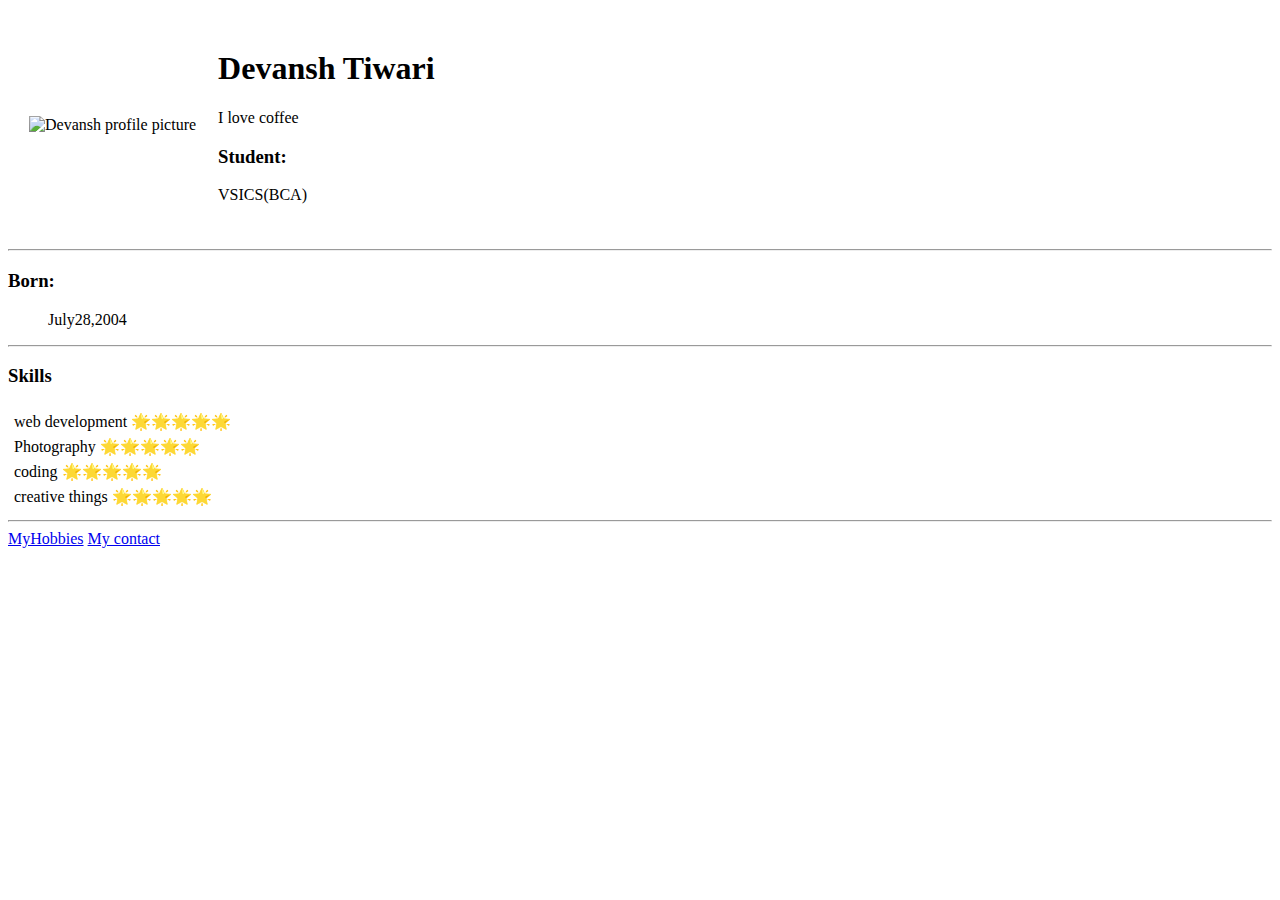
==== index.html @ 85f248d9 "Add initial CV websites files" ====
<!DOCTYPE html>
<html>
  <head>
    <meta charset="utf-8">
    <title>Devansh's a personal site</title>
     <link rel="stylesheet" href="css/style.css"> 
  </head>
  <body>

    <table cellspacing="20">
      <td><img src="file:///C:/Users/DEVANSH%20VSICS/Desktop/web%20develpoment/HTML-Personal%20site/devansh.png.webp " alt="Devansh profile picture"></td>
      <td><h1>Devansh Tiwari</h1>
        <p>I love coffee</p>
      <h3>Student:</h3>
      <p>VSICS(BCA)</p></td>

    <table>
      <hr>
<h3>Born:</h3>
<ul>
  <p>July28,2004</p>
</ul>
<hr>
<h3>Skills</h3>
<table>
  <tr>
    <td><table>
      <tr>
        <td>web development</td>
        <td>🌟🌟🌟🌟🌟</td>
      </tr>
      <table>
        <tr>
          <td>Photography</td>
          <td>🌟🌟🌟🌟🌟</td>
        </tr>
        <table>
          <tr>
            <td>coding</td>
            <td>🌟🌟🌟🌟🌟</td>
          </tr>
          <table>
            <tr>
              <td>creative things</td>
              <td>🌟🌟🌟🌟🌟</td>
            </tr>
          </table></td>
        </tr>
      </table>
      <hr>
            <a href="hobbies.html">MyHobbies</a>
            <a href="My contact.html">My contact</a>

  </body>
</html>
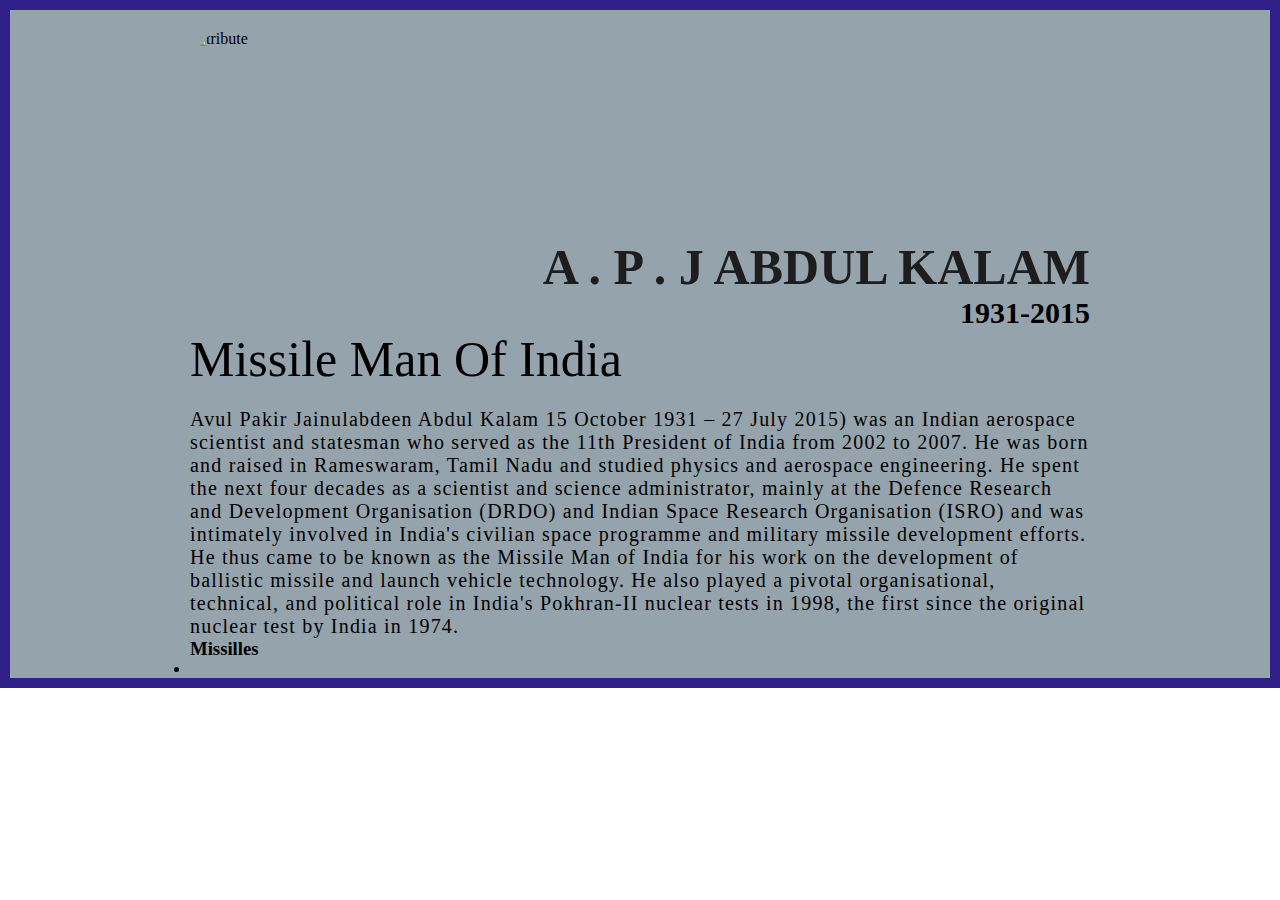
==== commit dfd2bb23: "Add files via upload" ====
--- a/index.html
+++ b/index.html
@@ -1,55 +1,34 @@
 <!DOCTYPE html>
-<html>
-  <head>
-    <meta charset="utf-8">
-    <title>Devansh's a personal site</title>
-     <link rel="stylesheet" href="css/style.css"> 
-  </head>
-  <body>
-
-    <table cellspacing="20">
-      <td><img src="file:///C:/Users/DEVANSH%20VSICS/Desktop/web%20develpoment/HTML-Personal%20site/devansh.png.webp " alt="Devansh profile picture"></td>
-      <td><h1>Devansh Tiwari</h1>
-        <p>I love coffee</p>
-      <h3>Student:</h3>
-      <p>VSICS(BCA)</p></td>
-
-    <table>
-      <hr>
-<h3>Born:</h3>
-<ul>
-  <p>July28,2004</p>
-</ul>
-<hr>
-<h3>Skills</h3>
-<table>
-  <tr>
-    <td><table>
-      <tr>
-        <td>web development</td>
-        <td>🌟🌟🌟🌟🌟</td>
-      </tr>
-      <table>
-        <tr>
-          <td>Photography</td>
-          <td>🌟🌟🌟🌟🌟</td>
-        </tr>
-        <table>
-          <tr>
-            <td>coding</td>
-            <td>🌟🌟🌟🌟🌟</td>
-          </tr>
-          <table>
-            <tr>
-              <td>creative things</td>
-              <td>🌟🌟🌟🌟🌟</td>
-            </tr>
-          </table></td>
-        </tr>
-      </table>
-      <hr>
-            <a href="hobbies.html">MyHobbies</a>
-            <a href="My contact.html">My contact</a>
-
-  </body>
-</html>
+<html lang="en">
+<head>
+    <meta charset="UTF-8">
+    <meta http-equiv="X-UA-Compatible" content="IE=edge">
+    <meta name="viewport" content="width=device-width, initial-scale=1.0">
+    <title>The Tribute Website | A.P.J Abdul Kalam </title>
+    <link rel="stylesheet" href="style.css">
+</head>
+<body>
+ <div class="container">
+    <div class="content">
+    <section class="top_section"> 
+        <img src="./images/apj.jpg" alt="tribute">
+        <div>
+            <h1>A . P . J Abdul Kalam</h1>
+            <h3>1931-2015</h3>
+        </div>
+    </section>
+    <section class="about_section">
+        <h2>Missile Man Of India</h2>
+        <p>
+           <b> Avul Pakir Jainulabdeen Abdul Kalam</b> 15 October 1931 – 27 July 2015) was an Indian aerospace scientist and statesman who served as the 11th President of India from 2002 to 2007. He was born and raised in Rameswaram, Tamil Nadu and studied physics and aerospace engineering. He spent the next four decades as a scientist and science administrator, mainly at the Defence Research and Development Organisation (DRDO) and Indian Space Research Organisation (ISRO) and was intimately involved in India's civilian space programme and military missile development efforts. He thus came to be known as the Missile Man of India for his work on the development of ballistic missile and launch vehicle technology. He also played a pivotal organisational, technical, and political role in India's Pokhran-II nuclear tests in 1998, the first since the original nuclear test by India in 1974.</p>
+    </section>
+    <section class="missiles_section"></section>
+    <h3>Missilles</h3>
+    <ul>
+        <li></li>
+    </ul>
+    </div>
+ </div>
+    
+</body>
+</html>--- a/style.css
+++ b/style.css
@@ -0,0 +1,58 @@
+*{
+
+    margin: 0;
+    padding: 0;
+    box-sizing: border-box;
+}
+
+.container{
+    background-color: #95a3ac;
+    height: ;
+
+    border:10px solid#30208a;
+}
+.content{
+    max-width: 900px;
+    margin: 0 auto;
+}
+.top_section{
+    margin-top: 20px;
+    display: flex;
+    justify-content: space-between ;
+    align-items: flex-end;
+}
+.top_section h1{
+    font-size: 50px;
+    font-weight: bold;
+    color: #1d1d1d;
+    text-transform: uppercase;
+}
+.top_section h3{
+    text-align: end;
+    font-size: 30px;
+}
+.image_container,
+ img{
+    border-radius: 15%;
+    overflow: hidden;    
+}
+.image_container,
+img{
+width: 250px;
+height: 300px;
+}
+.about_section h2 {
+    font-size: 50px;
+    font-weight: 400;
+    margin-bottom: 20px;
+}
+.about_section p{
+    font-size: 20px;
+    font-weight: 200;
+    margin bottom: 20px;
+    letter-spacing: 1.2px;
+}
+.missiles_section h3{
+    font-size: large;
+    font-weight: 200;
+}